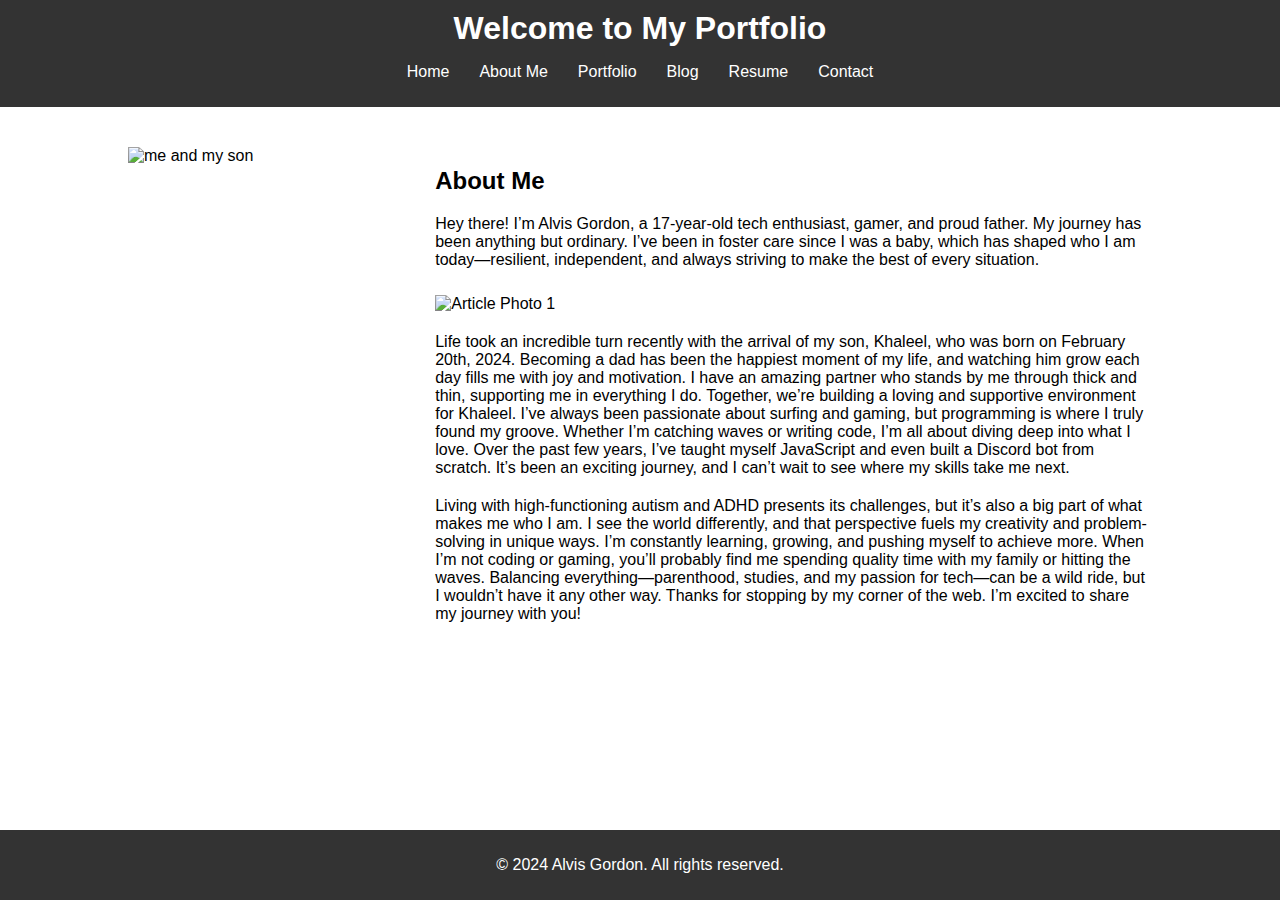
==== about.html @ 2a51c88a "Update about.html with corrected image source" ====
<!DOCTYPE html>
<html lang="en">
<head>
    <meta charset="UTF-8">
    <meta name="viewport" content="width=device-width, initial-scale=1.0">
    <title>About - Alvis Gordon</title>
    <link rel="stylesheet" href="styles.css">
    <style>
        body {
            display: flex;
            flex-direction: column;
            align-items: center;
            font-family: Arial, sans-serif;
            margin: 0;
            padding: 0;
            background-color: #ffffff;
            min-height: 100vh; /* Ensures the body covers the full height of the viewport */
        }

        header {
            width: 100%;
            background-color: #333;
            color: white;
            padding: 10px 0;
        }

        nav ul {
            list-style-type: none;
            padding: 0;
            display: flex;
            justify-content: center;
            flex-wrap: wrap;
        }

        nav ul li {
            margin: 0 15px;
        }

        nav ul li a {
            color: white;
            text-decoration: none;
        }

        main {
            flex: 1; /* Allows main to grow and push the footer to the bottom */
            display: flex;
            flex-direction: row;
            width: 80%;
            margin-top: 20px;
            flex-wrap: wrap;
            justify-content: space-between;
        }

        .sidebar {
            width: 25%;
            margin-right: 20px;
        }

        .sidebar img {
            width: 100%;
            height: auto;
        }

        .content {
            width: 70%;
        }

        .article {
            margin-bottom: 20px;
        }

        .article img {
            width: 100%;
            height: auto;
            margin-top: 10px;
        }

        footer {
            background-color: #333;
            color: white;
            text-align: center;
            padding: 10px 0;
            width: 100%;
            position: relative;
            bottom: 0; /* Keeps the footer at the bottom of the page */
        }

        /* Media queries for responsiveness */
        @media (max-width: 1024px) {
            main {
                width: 90%;
            }

            .sidebar {
                width: 30%;
            }

            .content {
                width: 65%;
            }
        }

        @media (max-width: 768px) {
            nav ul {
                flex-direction: column;
            }

            nav ul li {
                margin: 10px 0;
            }

            main {
                flex-direction: column;
                align-items: center;
            }

            .sidebar {
                width: 100%;
                margin-right: 0;
                margin-bottom: 20px;
            }

            .content {
                width: 100%;
            }
        }

        @media (max-width: 480px) {
            header {
                text-align: center;
            }

            nav ul {
                flex-direction: column;
            }

            nav ul li {
                margin: 10px 0;
            }

            main {
                padding: 0 10px;
            }

            .sidebar {
                width: 100%;
                margin-right: 0;
                margin-bottom: 20px;
            }

            .content {
                width: 100%;
            }

            footer {
                padding: 10px 0;
            }
        }
    </style>
</head>
<body>
    <header>
        <h1>Welcome to My Portfolio</h1>
        <nav>
            <ul>
                <li><a href="index.html">Home</a></li>
                <li><a href="about.html">About Me</a></li>
                <li><a href="portfolio.html">Portfolio</a></li>
                <li><a href="blog.html">Blog</a></li>
                <li><a href="resume.html">Resume</a></li>
                <li><a href="contact.html">Contact</a></li>
            </ul>
        </nav>
    </header>
    <main>
        <div class="sidebar">
            <img src="images/IMG_0176.JPG" alt="me and my son">
        </div>
        <div class="content">
            <section>
                <h2>About Me</h2>
                <article class="article">
                    <p>Hey there! I’m Alvis Gordon, a 17-year-old tech enthusiast, gamer, and proud father. My journey has been anything but ordinary. I’ve been in foster care since I was a baby, which has shaped who I am today—resilient, independent, and always striving to make the best of every situation.</p>
                    <img src="images/IMG_0778.JPG" alt="Article Photo 1"> 
                </article>
                <article class="article">
                    <p>Life took an incredible turn recently with the arrival of my son, Khaleel, who was born on February 20th, 2024. Becoming a dad has been the happiest moment of my life, and watching him grow each day fills me with joy and motivation. I have an amazing partner who stands by me through thick and thin, supporting me in everything I do. Together, we’re building a loving and supportive environment for Khaleel.

                        I’ve always been passionate about surfing and gaming, but programming is where I truly found my groove. Whether I’m catching waves or writing code, I’m all about diving deep into what I love. Over the past few years, I’ve taught myself JavaScript and even built a Discord bot from scratch. It’s been an exciting journey, and I can’t wait to see where my skills take me next.
                    </p>
                </article>
                <article class="article">
                    <p>Living with high-functioning autism and ADHD presents its challenges, but it’s also a big part of what makes me who I am. I see the world differently, and that perspective fuels my creativity and problem-solving in unique ways. I’m constantly learning, growing, and pushing myself to achieve more.

                        When I’m not coding or gaming, you’ll probably find me spending quality time with my family or hitting the waves. Balancing everything—parenthood, studies, and my passion for tech—can be a wild ride, but I wouldn’t have it any other way.
                        
                        Thanks for stopping by my corner of the web. I’m excited to share my journey with you!
                    </p>  
                </article>
            </section>
        </div>
    </main>
    <footer>
        <p>&copy; 2024 Alvis Gordon. All rights reserved.</p>
    </footer>
</body>
</html>
---- styles.css ----
body {
    font-family: Arial, sans-serif;
    margin: 0;
    padding: 0;
    background-color: #ffffff;
}

header {
    background: #333;
    color: #fff;
    padding: 1em 0;
    text-align: center;
}

header h1 {
    margin: 0;
}

nav ul {
    list-style: none;
    padding: 0;
    display: flex;
    justify-content: center;
    flex-wrap: wrap;
}

nav ul li {
    margin: 0 10px;
}

nav ul li a {
    color: #fff;
    text-decoration: none;
}

main {
    padding: 20px;
    display: flex;
    flex-direction: row;
    flex-wrap: wrap;
    justify-content: space-between;
}

.sidebar {
    width: 25%;
    margin-right: 20px;
}

.sidebar img {
    width: 100%;
    height: auto;
}

.content {
    width: 70%;
}

.article {
    margin-bottom: 20px;
}

.article img {
    width: 100%;
    height: auto;
    margin-top: 10px;
}

footer {
    background: #333;
    color: #fff;
    text-align: center;
    padding: 1em 0;
    position: fixed;
    bottom: 0;
    width: 100%;
}

.animated-ad {
    width: 100%;
    max-width: 300px; /* Adjust size as needed */
}

/* Media queries for responsiveness */
@media (max-width: 1024px) {
    main {
        flex-direction: column;
    }
    .sidebar {
        width: 100%;
        margin: 0 0 20px 0;
    }
    .content {
        width: 100%;
    }
}

@media (max-width: 768px) {
    nav ul {
        flex-direction: column;
    }
    nav ul li {
        margin: 10px 0;
    }
}

@media (max-width: 480px) {
    header {
        text-align: center;
    }
    nav ul {
        flex-direction: column;
    }
    nav ul li {
        margin: 10px 0;
    }
    main {
        padding: 0 10px;
    }
    footer {
        padding: 10px 0;
    }
}
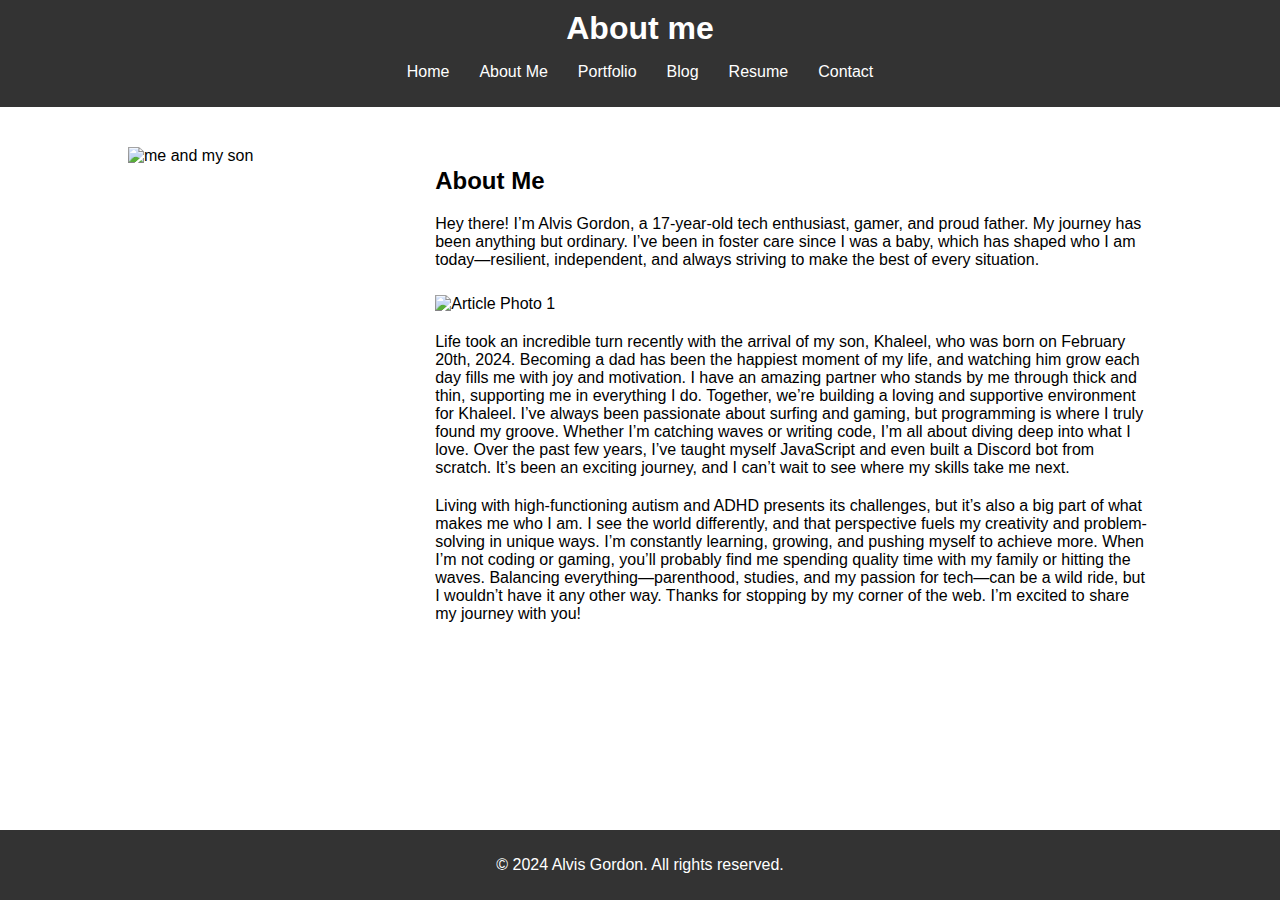
==== commit 7245f45a: "Update header titles in about.html and index.html" ====
--- a/about.html
+++ b/about.html
@@ -160,7 +160,7 @@
 </head>
 <body>
     <header>
-        <h1>Welcome to My Portfolio</h1>
+        <h1>About me </h1>
         <nav>
             <ul>
                 <li><a href="index.html">Home</a></li>
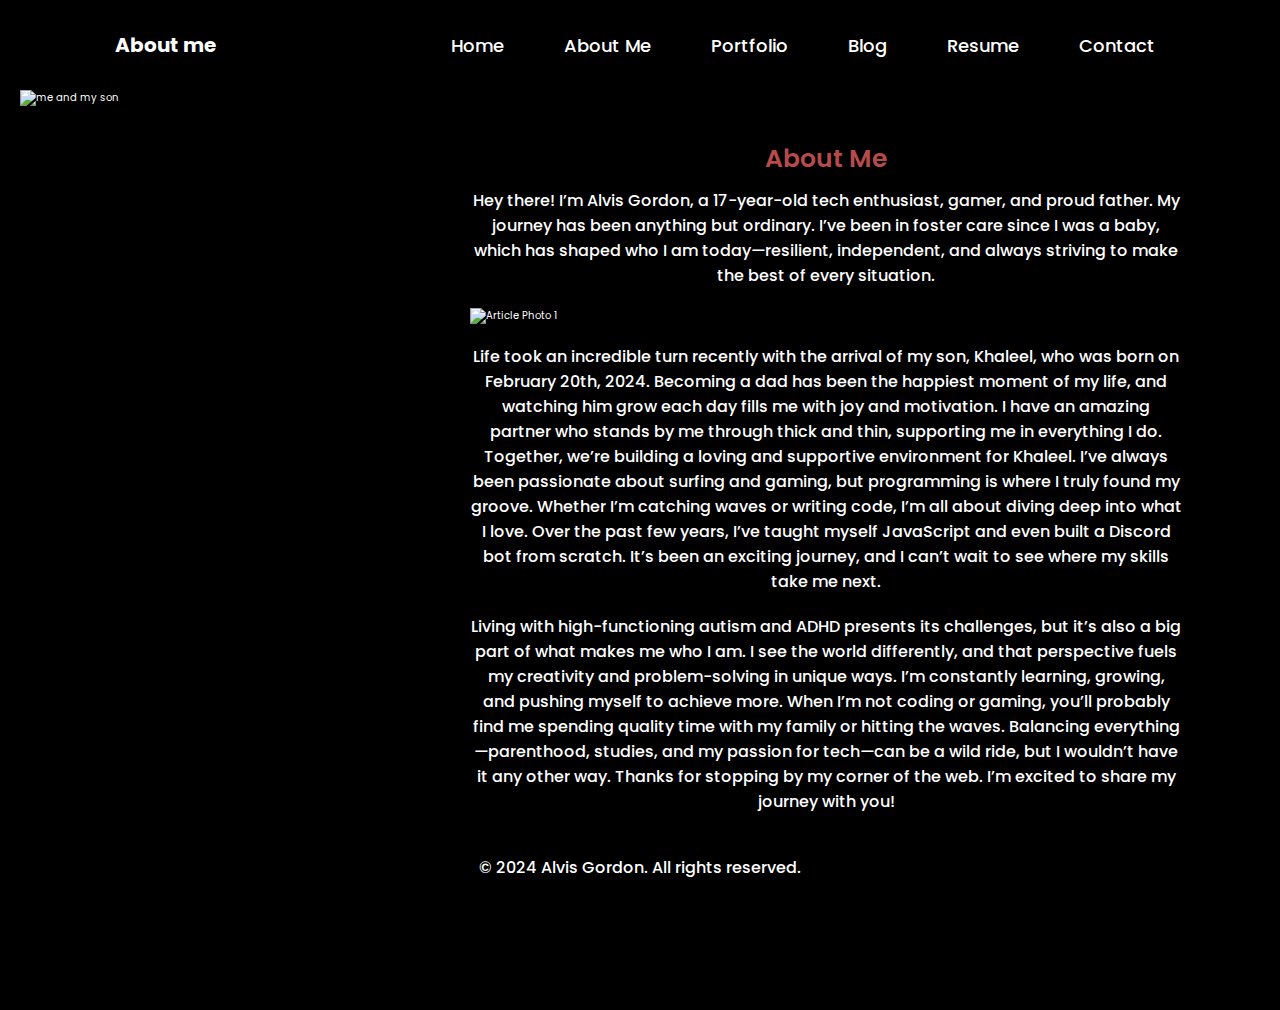
==== commit 2fc7dd0a: "styling everything" ====
--- a/about.html
+++ b/about.html
@@ -5,158 +5,6 @@
     <meta name="viewport" content="width=device-width, initial-scale=1.0">
     <title>About - Alvis Gordon</title>
     <link rel="stylesheet" href="styles.css">
-    <style>
-        body {
-            display: flex;
-            flex-direction: column;
-            align-items: center;
-            font-family: Arial, sans-serif;
-            margin: 0;
-            padding: 0;
-            background-color: #ffffff;
-            min-height: 100vh; /* Ensures the body covers the full height of the viewport */
-        }
-
-        header {
-            width: 100%;
-            background-color: #333;
-            color: white;
-            padding: 10px 0;
-        }
-
-        nav ul {
-            list-style-type: none;
-            padding: 0;
-            display: flex;
-            justify-content: center;
-            flex-wrap: wrap;
-        }
-
-        nav ul li {
-            margin: 0 15px;
-        }
-
-        nav ul li a {
-            color: white;
-            text-decoration: none;
-        }
-
-        main {
-            flex: 1; /* Allows main to grow and push the footer to the bottom */
-            display: flex;
-            flex-direction: row;
-            width: 80%;
-            margin-top: 20px;
-            flex-wrap: wrap;
-            justify-content: space-between;
-        }
-
-        .sidebar {
-            width: 25%;
-            margin-right: 20px;
-        }
-
-        .sidebar img {
-            width: 100%;
-            height: auto;
-        }
-
-        .content {
-            width: 70%;
-        }
-
-        .article {
-            margin-bottom: 20px;
-        }
-
-        .article img {
-            width: 100%;
-            height: auto;
-            margin-top: 10px;
-        }
-
-        footer {
-            background-color: #333;
-            color: white;
-            text-align: center;
-            padding: 10px 0;
-            width: 100%;
-            position: relative;
-            bottom: 0; /* Keeps the footer at the bottom of the page */
-        }
-
-        /* Media queries for responsiveness */
-        @media (max-width: 1024px) {
-            main {
-                width: 90%;
-            }
-
-            .sidebar {
-                width: 30%;
-            }
-
-            .content {
-                width: 65%;
-            }
-        }
-
-        @media (max-width: 768px) {
-            nav ul {
-                flex-direction: column;
-            }
-
-            nav ul li {
-                margin: 10px 0;
-            }
-
-            main {
-                flex-direction: column;
-                align-items: center;
-            }
-
-            .sidebar {
-                width: 100%;
-                margin-right: 0;
-                margin-bottom: 20px;
-            }
-
-            .content {
-                width: 100%;
-            }
-        }
-
-        @media (max-width: 480px) {
-            header {
-                text-align: center;
-            }
-
-            nav ul {
-                flex-direction: column;
-            }
-
-            nav ul li {
-                margin: 10px 0;
-            }
-
-            main {
-                padding: 0 10px;
-            }
-
-            .sidebar {
-                width: 100%;
-                margin-right: 0;
-                margin-bottom: 20px;
-            }
-
-            .content {
-                width: 100%;
-            }
-
-            footer {
-                padding: 10px 0;
-            }
-        }
-    </style>
 </head>
 <body>
     <header>
--- a/styles.css
+++ b/styles.css
@@ -1,15 +1,119 @@
-body {
-    font-family: Arial, sans-serif;
+@import url('https://fonts.googleapis.com/css2?family=Poppins:wght@100;200;300;400;500;600&display=swap');
+
+*{
     margin: 0;
     padding: 0;
-    background-color: #ffffff;
-}
-
-header {
-    background: #333;
-    color: #fff;
-    padding: 1em 0;
+    box-sizing: border-box;
+    text-decoration: none;
+    border: none;
+    outline: none;
+    font-family: 'Poppins', sans-serif;
+}
+
+html{
+    font-size: 62.5%;
+}
+
+body{
+    width: 100%;
+    height: 100vh;
+    overflow-x: hidden;
+    background-color: black;
+    color: white;
+}
+
+header{
+    margin-top: 20px;
+    position: flex;
+    top: 0;
+    left: 0;
+    width: 100%;
+    padding: 1rem 9%;
+    background-color: transparent;
+    filter: drop-shadow(10px);
+    display: flex;
+    justify-content: space-between;
+    align-items: center;
+    z-index: 100;
+}
+
+h2{
+    font-size: 2.5rem;
+    font-weight: 600;
+    color: #b74b4b;
+    margin: auto;
     text-align: center;
+}
+p{
+    font-size: 1.6rem;
+    font-weight: 500;
+    color: #ffffff;
+    margin: 1rem 0;
+    text-align: center;
+}
+.logo{
+    font-size: 3rem;
+    color: #b74b4b;
+    font-weight: 800;
+    cursor: pointer;
+    transition: 0.5s ease;
+}
+
+.logo:hover{
+    transform: scale(1.1);
+}
+
+nav a{
+    font-size: 1.8rem;
+    color: white;
+    margin-left: 4rem;
+    font-weight: 500;
+    transition: 0.3s ease;
+    border-bottom: 3px solid transparent;
+}
+
+nav a:hover,
+nav a.active{
+    color: #b74b4b;
+    border-bottom: 3px solid #b74b4b;
+}
+
+@media(max-width:995px){
+    nav{
+        position: absolute;
+        display: none;
+        top: 0;
+        right: 0;
+        width: 40%;
+        border-left: 3px solid #b74b4b;
+        border-bottom: 3px solid #b74b4b;
+        border-bottom-left-radius: 2rem;
+        padding: 1rem solid;
+        background-color: #161616;
+        border-top: 0.1rem solid rgba(0,0,0,0.1);
+    }
+
+    nav.active{
+        display: block;
+    }
+
+    nav a{
+        display: block;
+        font-size: 2rem;
+        margin: 3rem 0;
+    }
+
+    nav a:hover,
+    nav a.active{
+        padding: 1rem;
+        border-radius: 0.5rem;
+        border-bottom: 0.5rem solid #b74b4b;
+    }
+}
+
+section{
+    min-height: 100vh;
+    padding: 5rem 9% 5rem;
 }
 
 header h1 {
@@ -66,7 +170,7 @@
 }
 
 footer {
-    background: #333;
+    background: #000000;
     color: #fff;
     text-align: center;
     padding: 1em 0;
@@ -77,7 +181,7 @@
 
 .animated-ad {
     width: 100%;
-    max-width: 300px; /* Adjust size as needed */
+    max-width: 500px; /* Adjust size as needed */
 }
 
 /* Media queries for responsiveness */
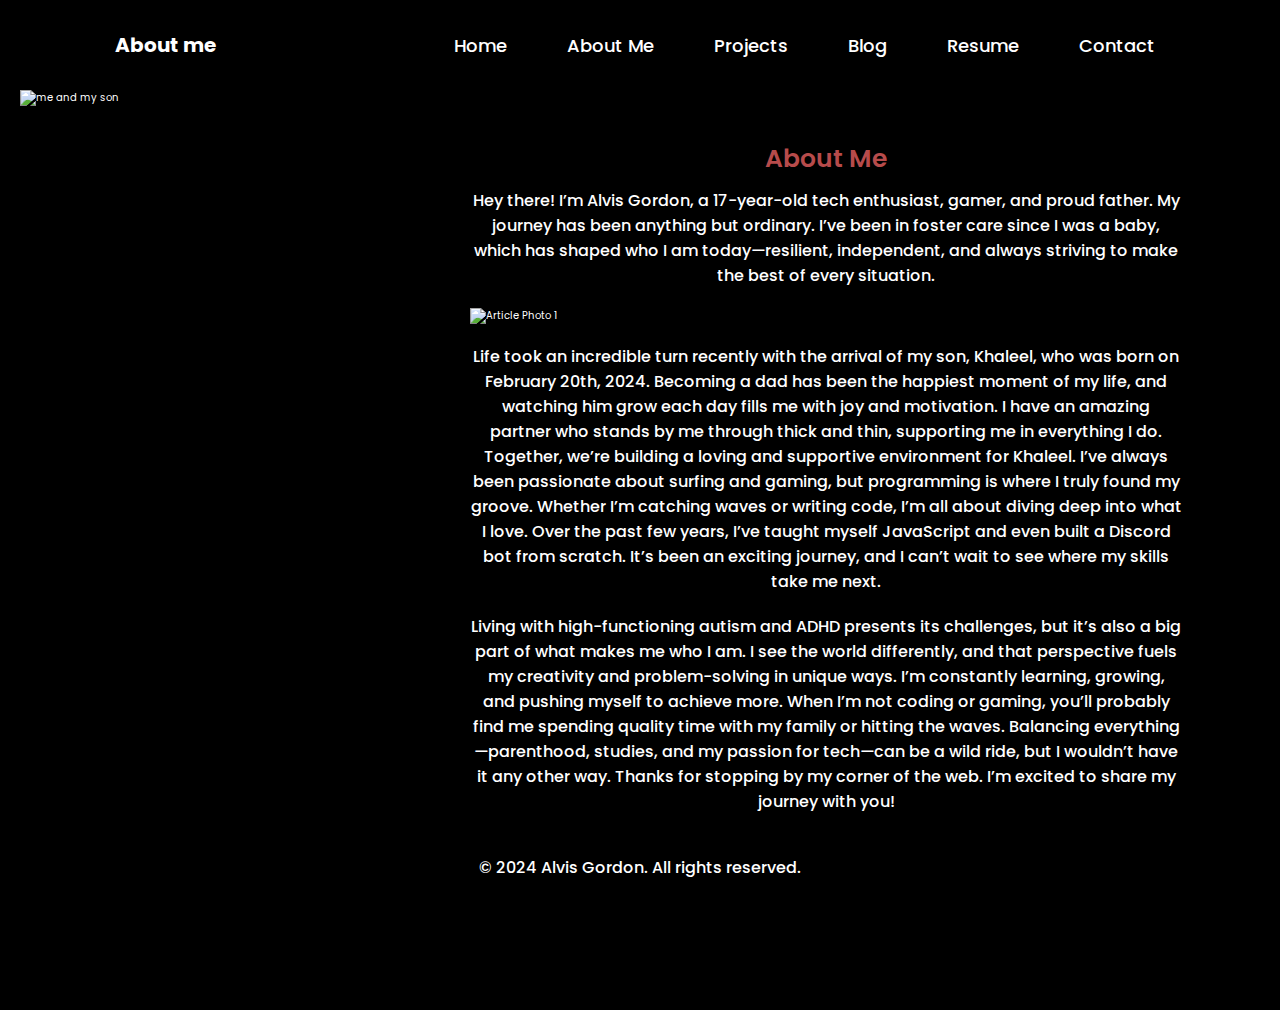
==== commit 375f8599: "fixing mistakes" ====
--- a/about.html
+++ b/about.html
@@ -13,7 +13,7 @@
             <ul>
                 <li><a href="index.html">Home</a></li>
                 <li><a href="about.html">About Me</a></li>
-                <li><a href="portfolio.html">Portfolio</a></li>
+                <li><a href="projects.html">Projects</a></li>
                 <li><a href="blog.html">Blog</a></li>
                 <li><a href="resume.html">Resume</a></li>
                 <li><a href="contact.html">Contact</a></li>
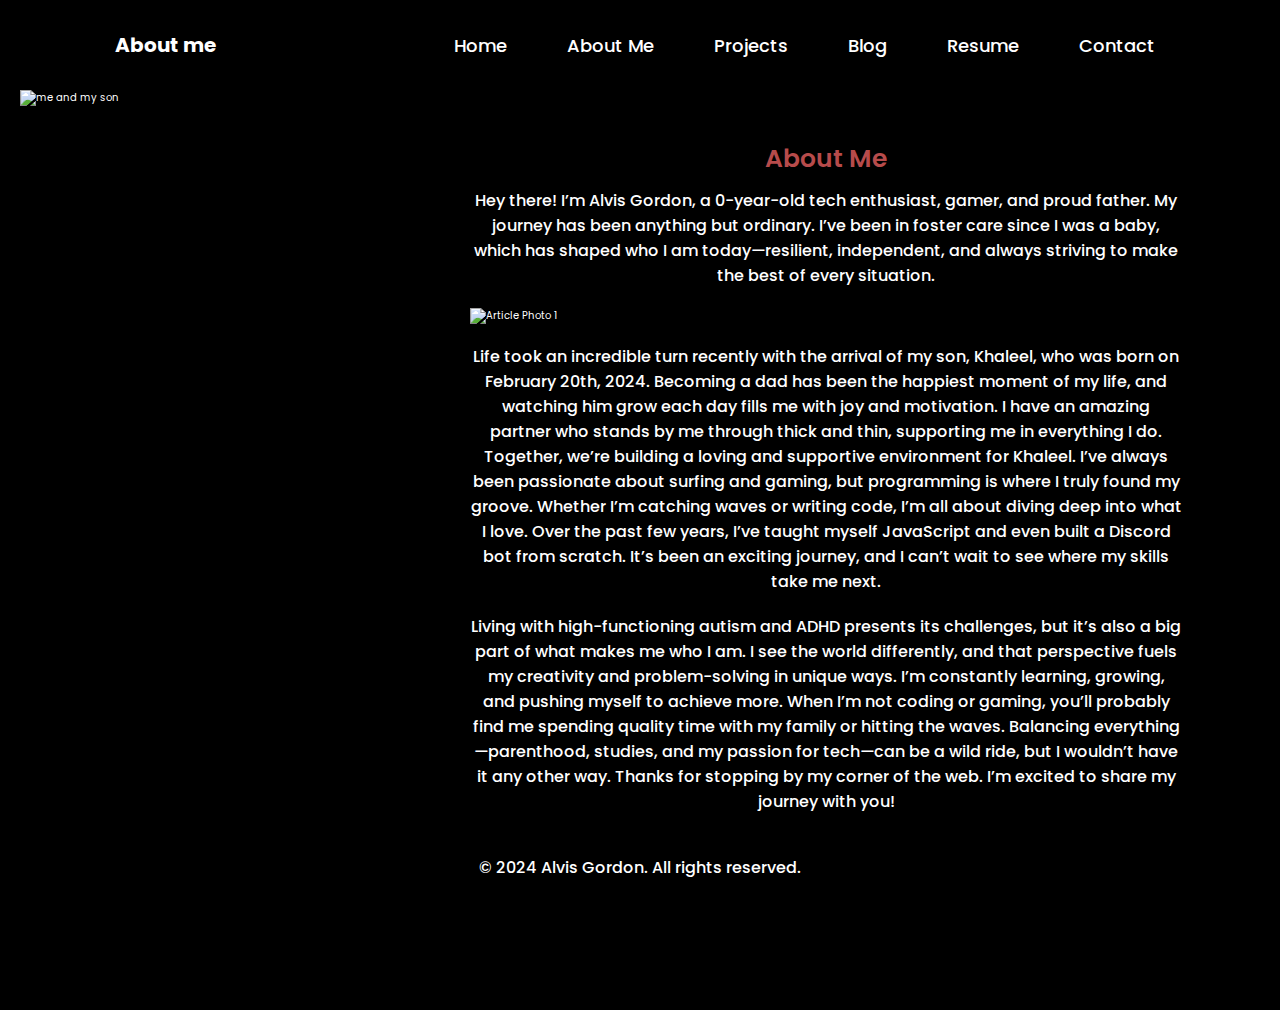
==== commit cf63d504: "Update about.html" ====
--- a/about.html
+++ b/about.html
@@ -28,7 +28,26 @@
             <section>
                 <h2>About Me</h2>
                 <article class="article">
-                    <p>Hey there! I’m Alvis Gordon, a 17-year-old tech enthusiast, gamer, and proud father. My journey has been anything but ordinary. I’ve been in foster care since I was a baby, which has shaped who I am today—resilient, independent, and always striving to make the best of every situation.</p>
+                    <p>Hey there! I’m Alvis Gordon, a <span id="age"></span>-year-old tech enthusiast, gamer, and proud father. My journey has been anything but ordinary. I’ve been in foster care since I was a baby, which has shaped who I am today—resilient, independent, and always striving to make the best of every situation.</p>
+
+                    <script>
+                        // Get the current date
+                        var currentDate = new Date();
+
+                        // Set the birthdate to March 20th of the current year
+                        var birthdate = new Date(currentDate.getFullYear(), 2, 20);
+
+                        // Calculate the age
+                        var age = currentDate.getFullYear() - birthdate.getFullYear();
+
+                        // Check if the current date is before March 20th
+                        if (currentDate.getMonth() < 2 || (currentDate.getMonth() === 2 && currentDate.getDate() < 20)) {
+                            age--;
+                        }
+
+                        // Update the age in the HTML
+                        document.getElementById("age").textContent = age;
+                    </script>
                     <img src="images/IMG_0778.JPG" alt="Article Photo 1"> 
                 </article>
                 <article class="article">
